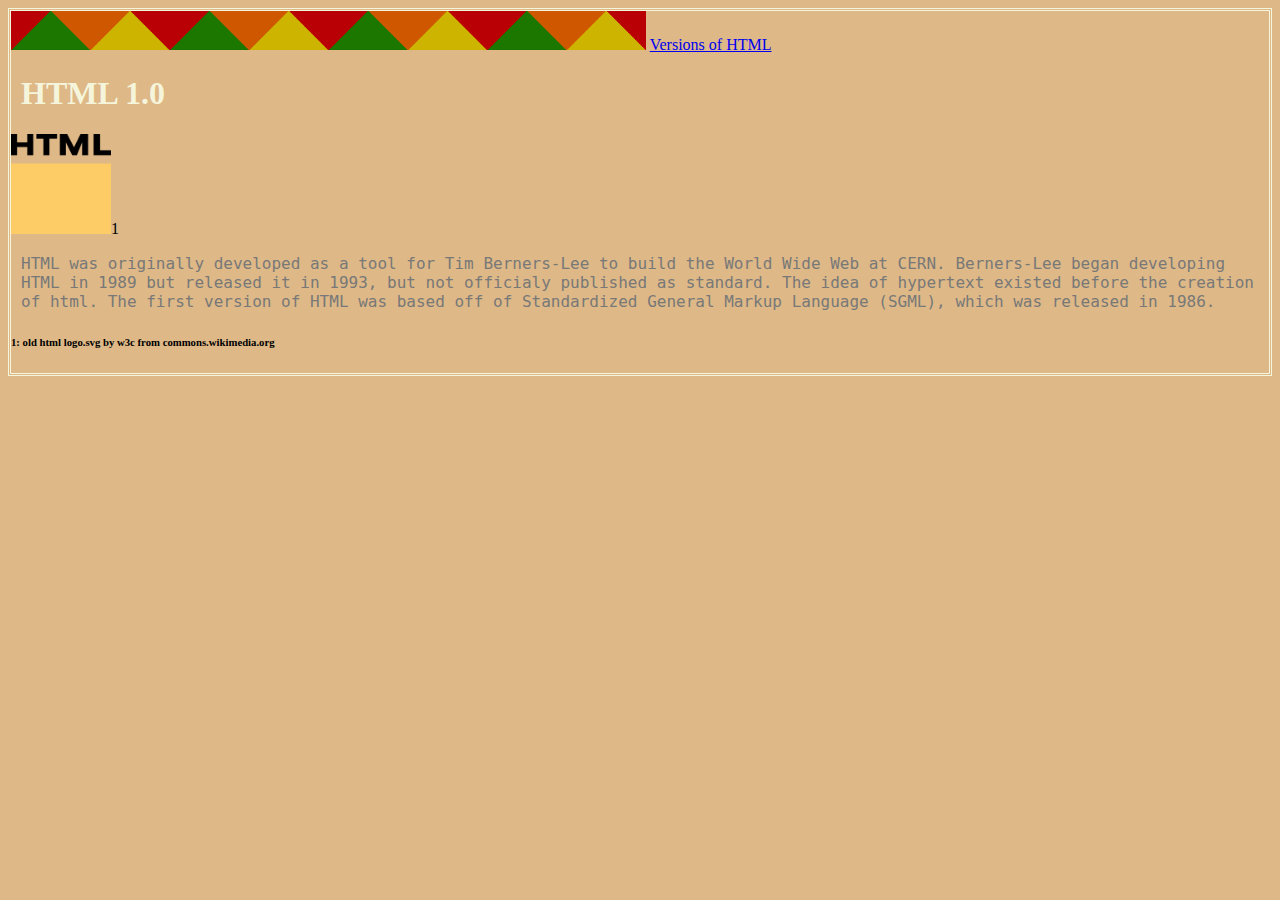
==== Html 1.0.html @ 6e55748b "Create Html 1.0.html" ====
<!DOCTYPE html>
<html>
  <link rel="stylesheet" href="style.css">
  <head>
    <img src="banner.png" width="635"/>    
    <a href="list.html">Versions of HTML</a>
    <h1>HTML 1.0</h1>
  </head>
  <body>
    <img src="htmloriginallogo.png" width="100"/>1
    <p>HTML was originally developed as a tool for Tim Berners-Lee to build the World Wide Web at CERN. Berners-Lee began developing HTML in 1989 but released it in 1993, but not officialy published as  standard. The idea of hypertext existed before the creation of html. The first version of HTML was based off of Standardized General Markup Language (SGML), which was released in 1986. </p>
  </body>
  <h6>1: old html logo.svg by w3c from commons.wikimedia.org</h6>
</html>
---- style.css ----
body {
  background: burlywood;
  border: double;
  border-color: beige;

}
p {
  color: rgb(120,120,120);
  font-family: monospace;
  font-size: 16px;
  text-align: left;
  margin-left: 10px;
  margin-right: 10px;
}
h1 {
  font-weight: bold;
  color: beige;
  font-family: inherit;
  margin-left: 10px;
  margin-right: 10px;
}
h2 {
  font-weight: bold;
  color: antiquewhite;
  font-family: monospace;
  margin-left: 10px;
  margin-right: 10px;
}
.pghead {
  color: rgb(255,220,190);
  font-family: monospace;
  margin-left: 10px;
  margin-right: 10px;
}
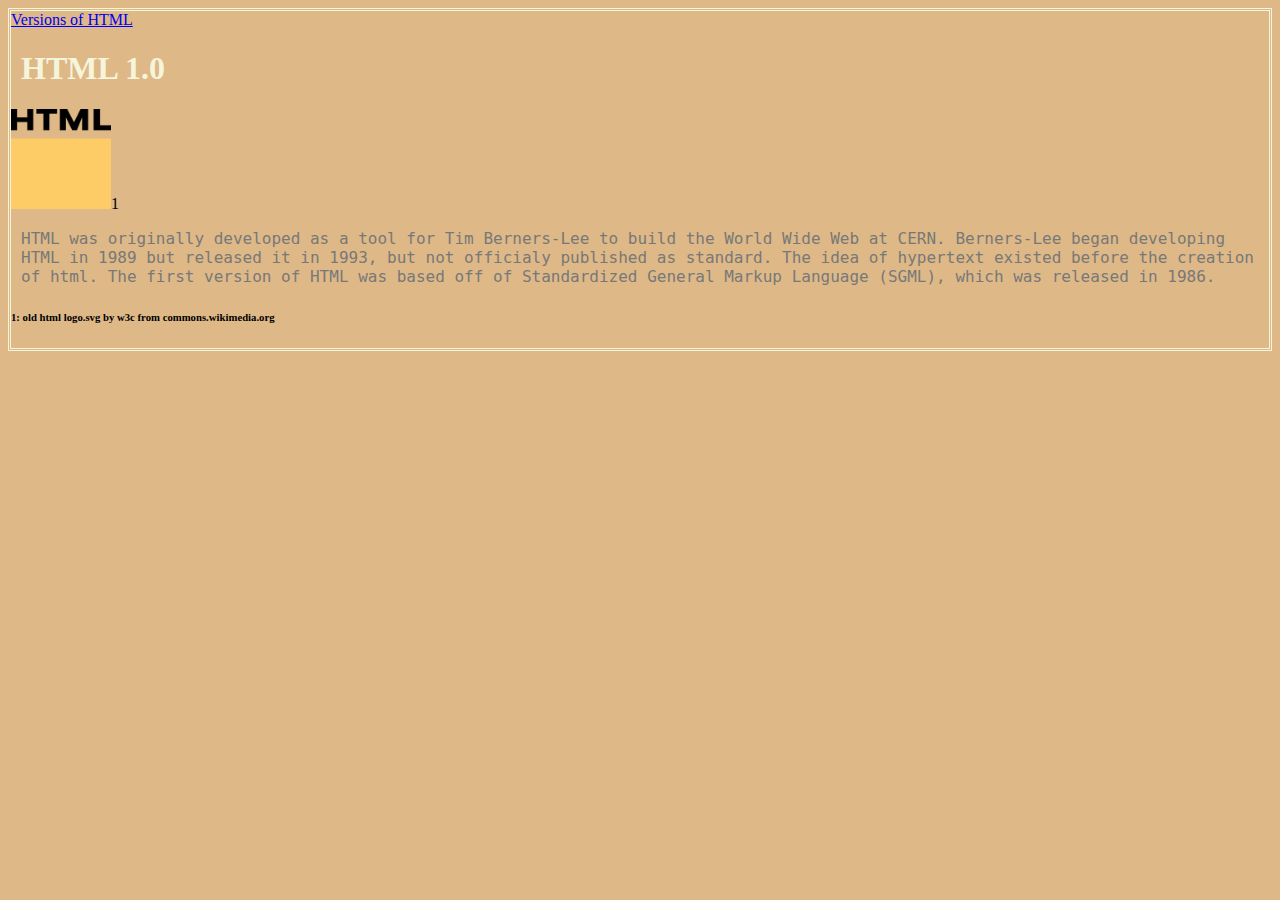
==== commit 5740032f: "Update Html 1.0.html" ====
--- a/Html 1.0.html
+++ b/Html 1.0.html
@@ -1,8 +1,7 @@
 <!DOCTYPE html>
 <html>
   <link rel="stylesheet" href="style.css">
-  <head>
-    <img src="banner.png" width="635"/>    
+  <head>  
     <a href="list.html">Versions of HTML</a>
     <h1>HTML 1.0</h1>
   </head>
